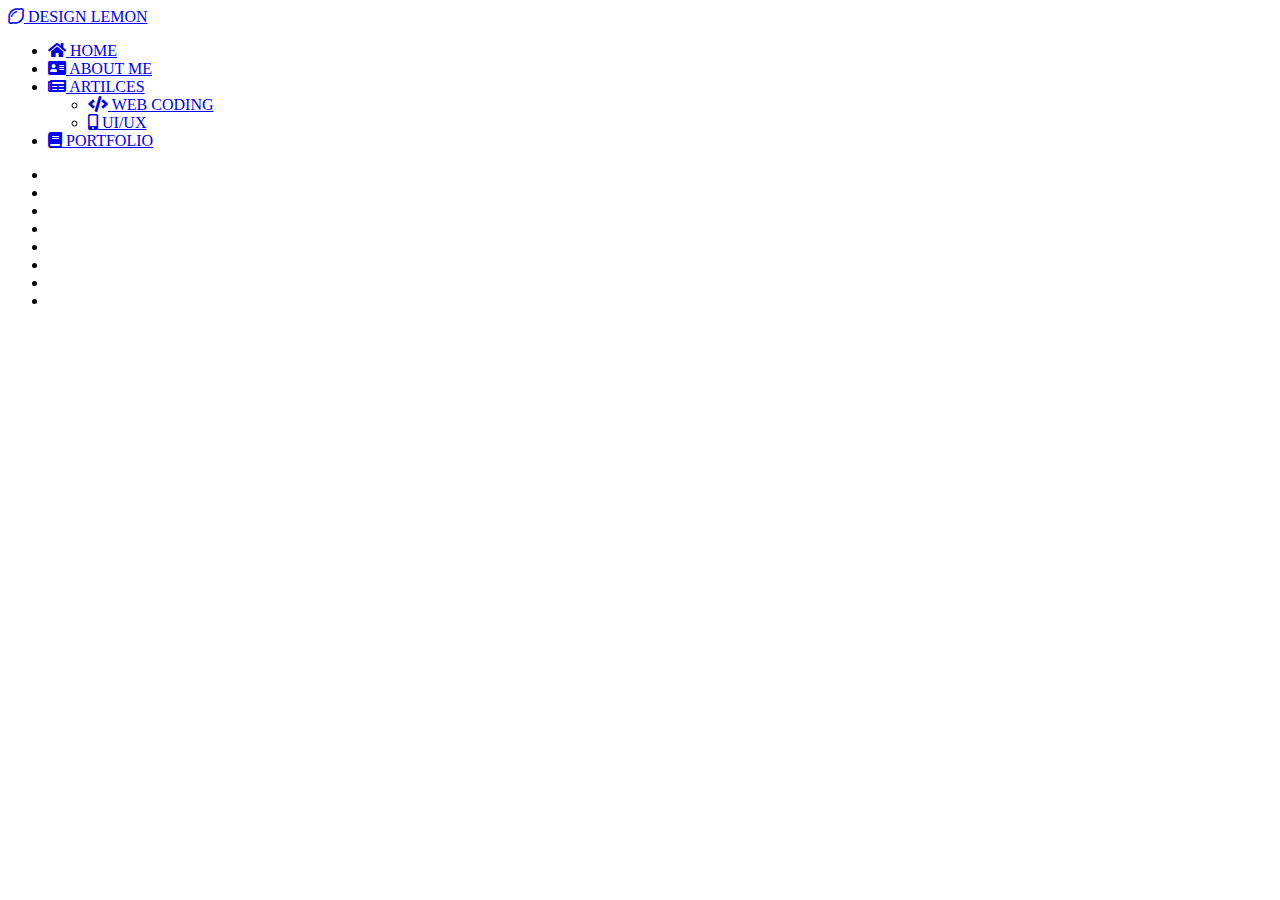
==== docs/index.html @ 8f840a4a "Rename indx.html to index.html" ====
<!DOCTYPE html>
<html lang="en">
<head>
    <link rel="stylesheet" href="https://cdnjs.cloudflare.com/ajax/libs/font-awesome/5.15.3/css/all.min.css">

    <header class="top-bar">
    
      <div class="con inline-grid">
        <!-- 로고 공간 -->
        <div>
          <!-- 로고 -->
          <a href="index.html" class="top-bar__logo block">
            <span>
              <i class="far fa-lemon"></i>
            </span>
            <span>
              DESIGN LEMON
            </span>
          </a>
        </div>
    
        <!-- 빈 공간 -->
        <div></div>
    
        <!-- 메뉴 공간 -->
        <div class="inline-grid text-right">
    
          <!-- 메뉴 -->
          <nav class="top-bar__menu-box-1">
            <ul class="inline-grid">
              <li>
                <a href="index.html">
                  <span><i class="fas fa-home"></i></span>
                  <span>HOME</span>
                </a>
              </li>
              <li>
                <a href="about_me.html">
                  <span><i class="fas fa-address-card"></i></span>
                  <span>ABOUT ME</span>
                </a>
              </li>
              <li>
                <a href="#">
                  <span><i class="fas fa-newspaper"></i></span>
                  <span>ARTILCES</span>
                </a>
                <ul>
                  <li>
                    <a href="#">
                      <span><i class="fas fa-code"></i></span>
                      <span>WEB CODING</span>
                    </a>
                  </li>
                  <li>
                    <a href="#">
                      <span><i class="fas fa-mobile-alt"></i></span>
                      <span>UI/UX</span>
                    </a>
                  </li>
                </ul>
              </li>
              <li>
                <a href="portfolio.html">
                  <span><i class="fas fa-book"></i></span>
                  <span>PORTFOLIO</span>
                </a>
              </li>
            </ul>
          </nav>
        </div>
    
      </div>
    
    </header>
    
    <section class="section section-1">
      <div class="con">
        <div class="work-list-box">
          <ul class="inline-grid">
            <!-- img/bn_1.jpg -->
            <li><img src="https://picsum.photos/id/185/500/500" alt=""></li>
            <li><img src="https://picsum.photos/id/186/500/500" alt=""></li>
            <li><img src="https://picsum.photos/id/187/500/500" alt=""></li>
            <li><img src="https://picsum.photos/id/188/500/500" alt=""></li>
            <li><img src="https://picsum.photos/id/189/500/500" alt=""></li>
            <li><img src="https://picsum.photos/id/190/500/500" alt=""></li>
            <li><img src="https://picsum.photos/id/191/500/500" alt=""></li>
            <li><img src="https://picsum.photos/id/192/500/500" alt=""></li>
          </ul>
        </div>
      </div>
    </section>
    <meta charset="UTF-8">
    <meta name="viewport" content="width=device-width, initial-scale=1.0">
    <meta http-equiv="X-UA-Compatible" content="ie=edge">
    <title>Document</title>
</head>
<body>
    
</body>
</html>
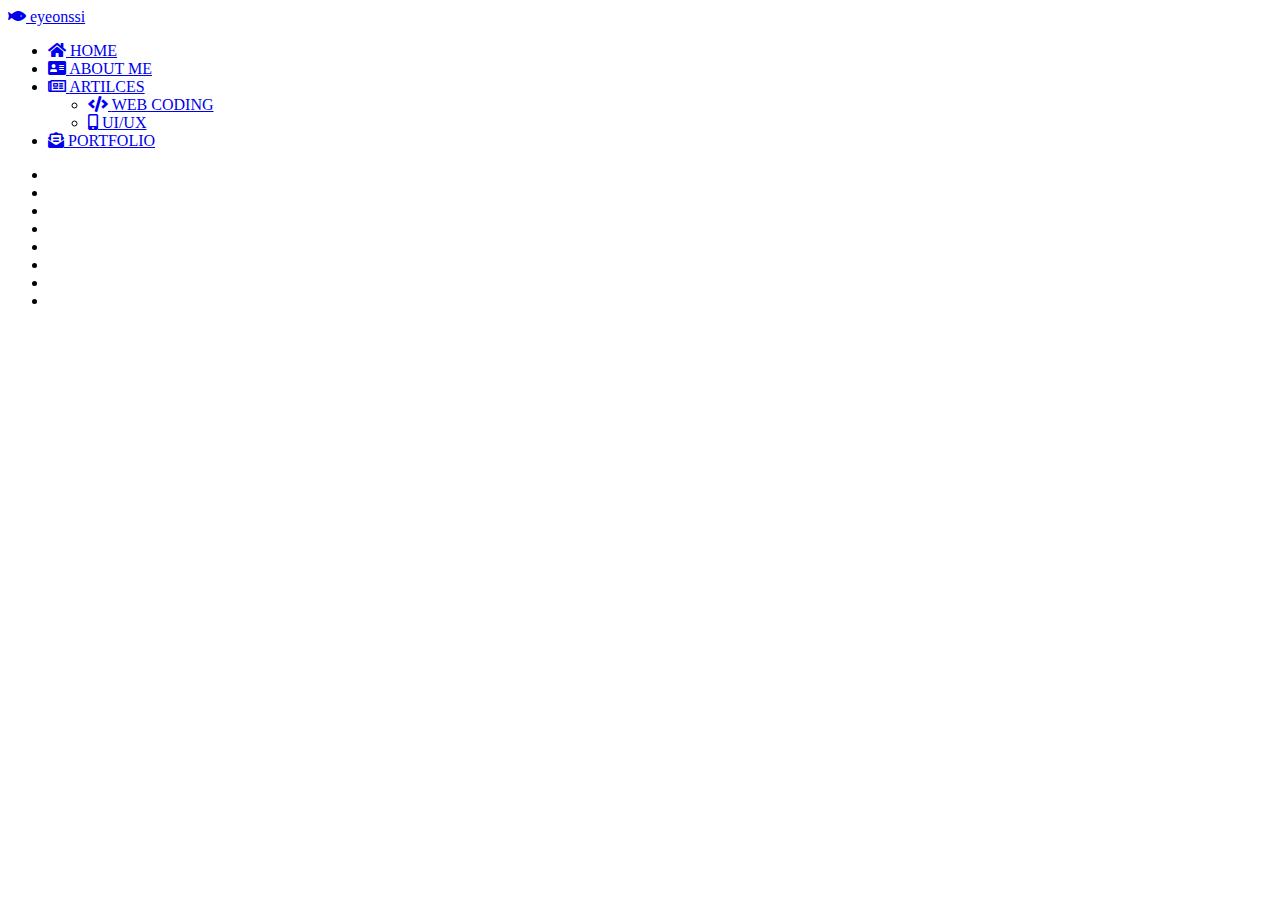
==== commit f55a570a: "Add files via upload" ====
--- a/docs/index.html
+++ b/docs/index.html
@@ -1,102 +1,109 @@
 <!DOCTYPE html>
 <html lang="en">
+
 <head>
-    <link rel="stylesheet" href="https://cdnjs.cloudflare.com/ajax/libs/font-awesome/5.15.3/css/all.min.css">
+  <meta charset="UTF-8">
+  <meta name="viewport" content="width=device-width, initial-scale=1.0">
+  <meta http-equiv="X-UA-Compatible" content="ie=edge">
+  <title>양혜연 디자이너 블로그</title>
+  <!-- 폰트어썸 불러오기 -->
+  <link rel="stylesheet" href="https://cdnjs.cloudflare.com/ajax/libs/font-awesome/5.15.3/css/all.min.css">
 
-    <header class="top-bar">
-    
-      <div class="con inline-grid">
-        <!-- 로고 공간 -->
-        <div>
-          <!-- 로고 -->
-          <a href="index.html" class="top-bar__logo block">
-            <span>
-              <i class="far fa-lemon"></i>
-            </span>
-            <span>
-              DESIGN LEMON
-            </span>
-          </a>
-        </div>
-    
-        <!-- 빈 공간 -->
-        <div></div>
-    
-        <!-- 메뉴 공간 -->
-        <div class="inline-grid text-right">
-    
-          <!-- 메뉴 -->
-          <nav class="top-bar__menu-box-1">
-            <ul class="inline-grid">
-              <li>
-                <a href="index.html">
-                  <span><i class="fas fa-home"></i></span>
-                  <span>HOME</span>
-                </a>
-              </li>
-              <li>
-                <a href="about_me.html">
-                  <span><i class="fas fa-address-card"></i></span>
-                  <span>ABOUT ME</span>
-                </a>
-              </li>
-              <li>
-                <a href="#">
-                  <span><i class="fas fa-newspaper"></i></span>
-                  <span>ARTILCES</span>
-                </a>
-                <ul>
-                  <li>
-                    <a href="#">
-                      <span><i class="fas fa-code"></i></span>
-                      <span>WEB CODING</span>
-                    </a>
-                  </li>
-                  <li>
-                    <a href="#">
-                      <span><i class="fas fa-mobile-alt"></i></span>
-                      <span>UI/UX</span>
-                    </a>
-                  </li>
-                </ul>
-              </li>
-              <li>
-                <a href="portfolio.html">
-                  <span><i class="fas fa-book"></i></span>
-                  <span>PORTFOLIO</span>
-                </a>
-              </li>
-            </ul>
-          </nav>
-        </div>
-    
+  <header class="top-bar">
+  
+    <div class="con inline-grid">
+      <!-- 로고 공간 -->
+      <div>
+        <!-- 로고 -->
+        <a href="index.html" class="top-bar__logo block">
+          <span>
+            <i class="fas fa-fish"></i>
+          </span>
+          <span>
+            eyeonssi
+          </span>
+        </a>
       </div>
-    
-    </header>
-    
-    <section class="section section-1">
-      <div class="con">
-        <div class="work-list-box">
+  
+      <!-- 빈 공간 -->
+      <div></div>
+  
+      <!-- 메뉴 공간 -->
+      <div class="inline-grid text-right">
+  
+        <!-- 메뉴 -->
+        <nav class="top-bar__menu-box-1">
           <ul class="inline-grid">
-            <!-- img/bn_1.jpg -->
-            <li><img src="https://picsum.photos/id/185/500/500" alt=""></li>
-            <li><img src="https://picsum.photos/id/186/500/500" alt=""></li>
-            <li><img src="https://picsum.photos/id/187/500/500" alt=""></li>
-            <li><img src="https://picsum.photos/id/188/500/500" alt=""></li>
-            <li><img src="https://picsum.photos/id/189/500/500" alt=""></li>
-            <li><img src="https://picsum.photos/id/190/500/500" alt=""></li>
-            <li><img src="https://picsum.photos/id/191/500/500" alt=""></li>
-            <li><img src="https://picsum.photos/id/192/500/500" alt=""></li>
+            <li>
+              <a href="index.html">
+                <span><i class="fas fa-home"></i></span>
+                <span>HOME</span>
+              </a>
+            </li>
+            <li>
+              <a href="about_me.html">
+                <span><i class="fas fa-address-card"></i></span>
+                <span>ABOUT ME</span>
+              </a>
+            </li>
+            <li>
+              <a href="#">
+                <span><i class="far fa-newspaper"></i></span>
+                <span>ARTILCES</span>
+              </a>
+              <ul>
+                <li>
+                  <a href="#">
+                    <span><i class="fas fa-code"></i></span>
+                    <span>WEB CODING</span>
+                  </a>
+                </li>
+                <li>
+                  <a href="#">
+                    <span><i class="fas fa-mobile-alt"></i></span>
+                    <span>UI/UX</span>
+                  </a>
+                </li>
+              </ul>
+            </li>
+            <li>
+              <a href="portfolio.html">
+                <span><i class="fas fa-envelope-open-text"></i></span>
+                <span>PORTFOLIO</span>
+              </a>
+            </li>
           </ul>
-        </div>
+        </nav>
       </div>
-    </section>
-    <meta charset="UTF-8">
-    <meta name="viewport" content="width=device-width, initial-scale=1.0">
-    <meta http-equiv="X-UA-Compatible" content="ie=edge">
-    <title>Document</title>
-</head>
-<body>
-    
+    </div>
+  </header>
+  <section class="section section-1">
+    <div class="con">
+      <div class="work-list-box">
+        <ul class="inline-grid">
+          <!-- img/bn_1.jpg -->
+          <li><img src="img/시나모롤.jpg" alt=""></li>
+          <li><img src="img/고양이사진.jpg" alt=""></li>
+          <li><img src="img/사진 2.jpg" alt=""></li>
+          <li><img src="img/사진 ㄷ.jpg" alt=""></li>
+          <li><img src="img/사진.jpg" alt=""></li>
+          <li><img src="img/물고기" alt=""></li>
+          <li><img src="https://picsum.photos/id/191/500/500" alt=""></li>
+          <li><img src="https://picsum.photos/id/192/500/500" alt=""></li>
+        </ul>
+      </div>
+    </div>
+  </section>
+  <meta charset="UTF-8">
+  <meta name="viewport" content="width=device-width, initial-scale=1.0">
+  <meta http-equiv="X-UA-Compatible" content="ie=edge">
+  <title>Document</title>
+  </head>
+
+  <body>
+  </body>
+
+</html>
 </body>
-</html>
+
+</html>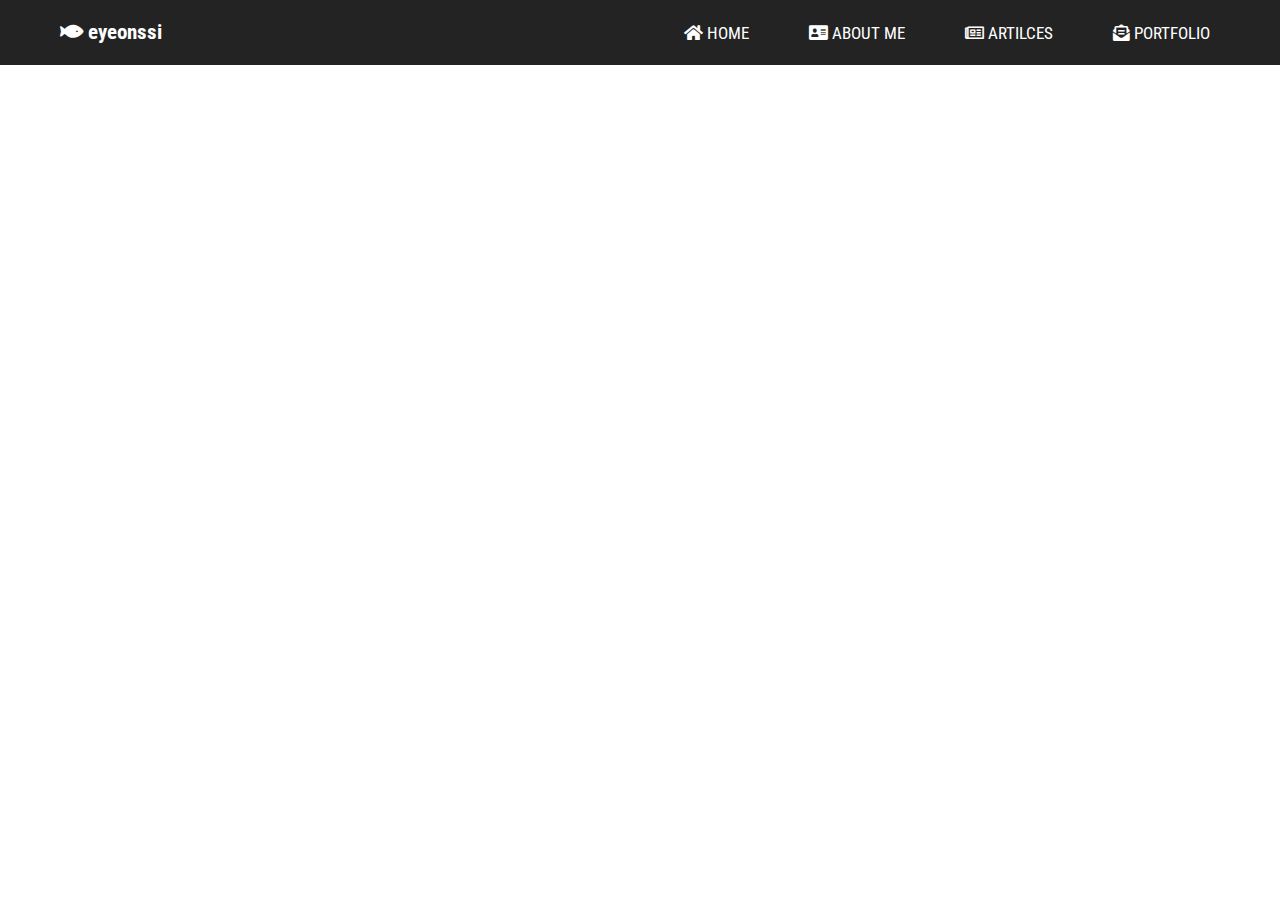
==== commit ea19b0d0: "Add files via upload" ====
--- a/docs/index.html
+++ b/docs/index.html
@@ -8,9 +8,13 @@
   <title>양혜연 디자이너 블로그</title>
   <!-- 폰트어썸 불러오기 -->
   <link rel="stylesheet" href="https://cdnjs.cloudflare.com/ajax/libs/font-awesome/5.15.3/css/all.min.css">
+  <link rel="stylesheet" href="index.css">
+</head>
+
+<body>
 
   <header class="top-bar">
-  
+
     <div class="con inline-grid">
       <!-- 로고 공간 -->
       <div>
@@ -24,13 +28,13 @@
           </span>
         </a>
       </div>
-  
+
       <!-- 빈 공간 -->
       <div></div>
-  
+
       <!-- 메뉴 공간 -->
       <div class="inline-grid text-right">
-  
+
         <!-- 메뉴 -->
         <nav class="top-bar__menu-box-1">
           <ul class="inline-grid">
@@ -75,8 +79,11 @@
           </ul>
         </nav>
       </div>
+  
     </div>
+  
   </header>
+  
   <section class="section section-1">
     <div class="con">
       <div class="work-list-box">
--- a/docs/index.css
+++ b/docs/index.css
@@ -0,0 +1,227 @@
+@import url('https://fonts.googleapis.com/css2?family=Roboto+Condensed:wght@400;700&display=swap');
+
+/* 롯데마트드림 폰트 */
+@font-face {
+  font-family: "LotteMartDream";
+  font-style: normal;
+  font-weight: 400;
+  src: url("//cdn.jsdelivr.net/korean-webfonts/1/corps/lottemart/LotteMartDream/LotteMartDreamMedium.woff2") format("woff2"),
+    url("//cdn.jsdelivr.net/korean-webfonts/1/corps/lottemart/LotteMartDream/LotteMartDreamMedium.woff") format("woff");
+}
+
+@font-face {
+  font-family: "LotteMartDream";
+  font-style: normal;
+  font-weight: 700;
+  src: url("//cdn.jsdelivr.net/korean-webfonts/1/corps/lottemart/LotteMartDream/LotteMartDreamBold.woff2") format("woff2"),
+    url("//cdn.jsdelivr.net/korean-webfonts/1/corps/lottemart/LotteMartDream/LotteMartDreamBold.woff") format("woff");
+}
+
+@font-face {
+  font-family: "LotteMartDream";
+  font-style: normal;
+  font-weight: 300;
+  src: url("//cdn.jsdelivr.net/korean-webfonts/1/corps/lottemart/LotteMartDream/LotteMartDreamLight.woff2") format("woff2"),
+    url("//cdn.jsdelivr.net/korean-webfonts/1/corps/lottemart/LotteMartDream/LotteMartDreamLight.woff") format("woff");
+}
+
+html {
+  font-family: "Roboto Condensed", "LotteMartDream", sans-serif;
+}
+
+/* 노말 */
+body,
+ul,
+li {
+  margin: 0;
+  padding: 0;
+  list-style: none;
+}
+
+a {
+  color: inherit;
+  text-decoration: none;
+}
+
+/* 라이브러리 */
+.inline-grid {
+  font-size: 0;
+}
+
+.inline-grid>* {
+  font-size: 1rem;
+  display: inline-block;
+  box-sizing: border-box;
+  vertical-align: top;
+}
+
+.border-red {
+  border: 10px solid red;
+}
+
+.border-blue {
+  border: 10px solid blue;
+}
+
+.border-gold {
+  border: 10px solid gold;
+}
+
+.text-center {
+  text-align: center;
+}
+
+.text-right {
+  text-align: right;
+}
+
+.block {
+  display: block;
+}
+
+.con {
+  margin-left:auto;
+  margin-right:auto;
+}
+
+/* 커스텀 */
+.con {
+  width:1200px;
+}
+
+/* 탑바 시작 */
+.top-bar {
+  background-color:	#191970;
+  color: yellow;
+}
+
+.top-bar>.con>div:first-child {
+  width: 240px;
+}
+
+.top-bar>.con>div:nth-child(2) {
+  width: calc(100% - 240px - 650px);
+}
+
+.top-bar>.con>div:last-child {
+  width: 650px;
+}
+
+.top-bar__logo {
+  font-weight: bold;
+  font-size: 1.3rem;
+  padding: 20px;
+}
+
+.top-bar__menu-box-1>ul>li {
+  font-size: 1.05rem;
+  position: relative;
+}
+
+/* 모든 메뉴 아이템 텍스트 */
+.top-bar__menu-box-1 ul>li>a {
+  display: block;
+  white-space: nowrap;
+}
+
+/* 1차 메뉴 아이템 텍스트 */
+.top-bar__menu-box-1>ul>li>a {
+  padding: 22.5px 30px;
+}
+
+/* 서브 메뉴 아이템 텍스트 */
+.top-bar__menu-box-1>ul ul>li>a {
+  padding: 22.5px 0;
+  text-align: center;
+}
+
+.top-bar__menu-box-1 ul>li:hover>a {
+  background-color: pink;
+  color: #191970;
+}
+
+.top-bar__menu-box-1>ul>li>ul {
+  display: none;
+  position: absolute;
+  background-color:	#191970;
+  top: 100%;
+  left: 0;
+  width: 100%;
+  box-shadow: 0px 10px 10px rgba(0, 0, 0, 0.5);
+}
+
+.top-bar__menu-box-1>ul>li:hover>ul {
+  display: block;
+}
+/* 탑바 끝 */
+
+/* work-list-box 시작 */
+.work-list-box > ul > li {
+  width:25%;
+  /* 이렇게 해도 이미지 하단에 여백이 제거됩니다. */
+  /* line-height:0; */
+}
+
+.work-list-box > ul > li > img {
+  width:100%;
+  /* 이렇게 하면 이미지가 inline 요소가 아니게 되니, 하단 여백의 근원이었던 line(줄) 자체가 없어집니다. */
+  display: block;
+}
+/* work-list-box 끝 */
+
+.inline-grid>* {
+  font-size: 1rem;
+  display: inline-block;
+  box-sizing: border-box;
+  vertical-align: top;
+}
+
+.border-red {
+  border: 10px solid red;
+}
+
+.border-blue {
+  border: 10px solid blue;
+}
+
+.border-gold {
+  border: 10px solid gold;
+}
+
+.text-center {
+  text-align: center;
+}
+
+.text-right {
+  text-align: right;
+}
+
+.block {
+  display: block;
+}
+
+.con {
+  margin-left:auto;
+  margin-right:auto;
+}
+
+/* 커스텀 */
+.con {
+  width:1200px;
+}
+
+/* 탑바 시작 */
+.top-bar {
+  background-color: #232323;
+  color: white;
+}
+
+.top-bar>.con>div:first-child {
+  width: 240px;
+}
+
+.top-bar>.con>div:nth-child(2) {s
+  /* 이렇게 하면 이미지가 inline 요소가 아니게 되니, 하단 여백의 근원이었던 line(줄) 자체가 없어집니다. */
+  display: block;
+}
+/* work-list-box 끝 */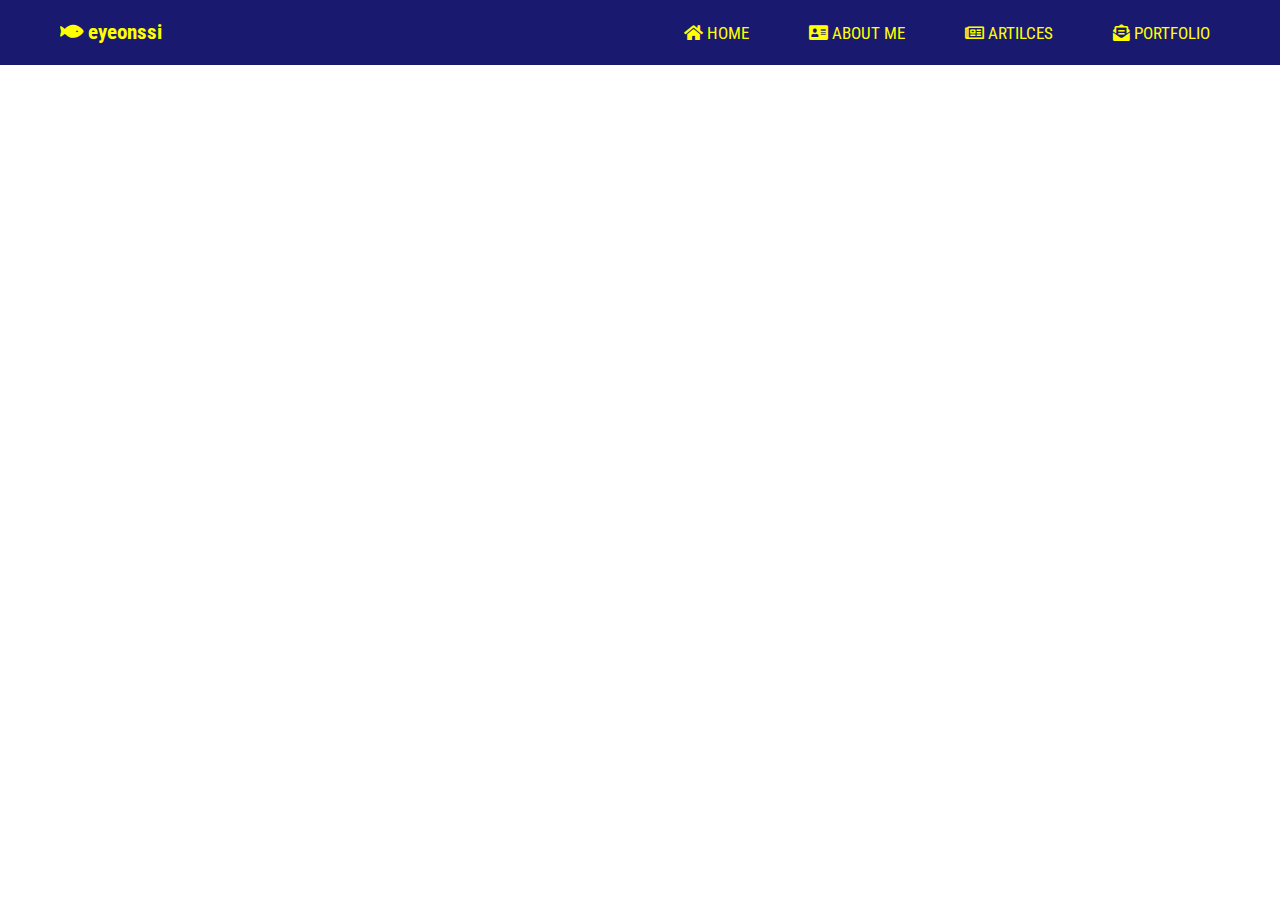
==== commit 2c00a064: "Add files via upload" ====
--- a/docs/index.html
+++ b/docs/index.html
@@ -89,14 +89,14 @@
       <div class="work-list-box">
         <ul class="inline-grid">
           <!-- img/bn_1.jpg -->
-          <li><img src="img/시나모롤.jpg" alt=""></li>
+          <li><img src="img/zjvl.jpg" alt=""></li>
+          <li><img src="img/강아지.jpg" alt=""></li>
           <li><img src="img/고양이사진.jpg" alt=""></li>
+          <li><img src="img/물고기" alt=""></li>
           <li><img src="img/사진 2.jpg" alt=""></li>
           <li><img src="img/사진 ㄷ.jpg" alt=""></li>
           <li><img src="img/사진.jpg" alt=""></li>
-          <li><img src="img/물고기" alt=""></li>
-          <li><img src="https://picsum.photos/id/191/500/500" alt=""></li>
-          <li><img src="https://picsum.photos/id/192/500/500" alt=""></li>
+          <li><img src="img/시나모롤.jpg" alt=""></li>
         </ul>
       </div>
     </div>
--- a/docs/index.css
+++ b/docs/index.css
@@ -212,8 +212,8 @@
 
 /* 탑바 시작 */
 .top-bar {
-  background-color: #232323;
-  color: white;
+  background-color:	#191970;
+  color: yellow;
 }
 
 .top-bar>.con>div:first-child {
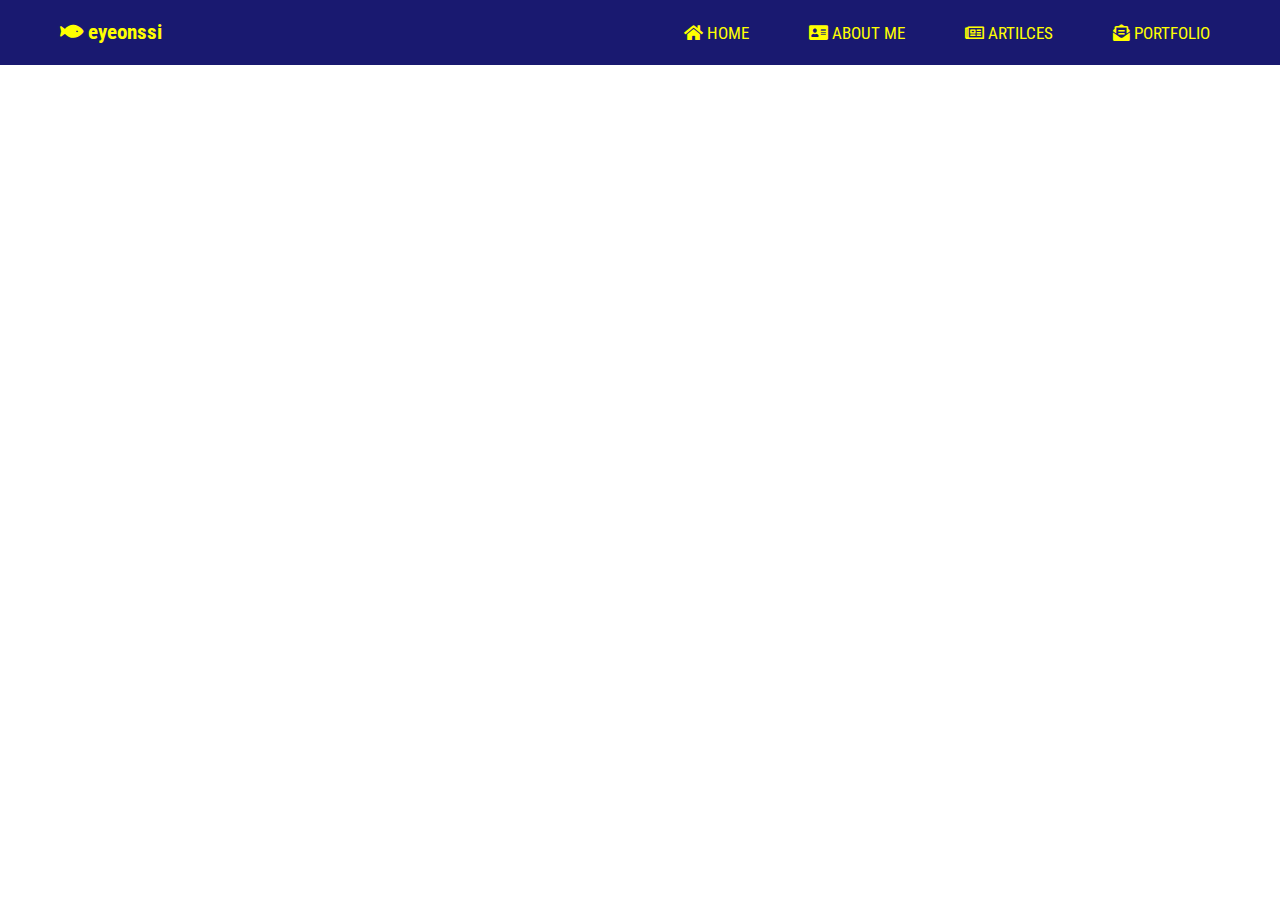
==== commit e9c176ad: "Add files via upload" ====
--- a/docs/index.html
+++ b/docs/index.html
@@ -92,7 +92,7 @@
           <li><img src="img/zjvl.jpg" alt=""></li>
           <li><img src="img/강아지.jpg" alt=""></li>
           <li><img src="img/고양이사진.jpg" alt=""></li>
-          <li><img src="img/물고기" alt=""></li>
+          <li><img src="img/사진 3.jpg" alt=""></li>
           <li><img src="img/사진 2.jpg" alt=""></li>
           <li><img src="img/사진 ㄷ.jpg" alt=""></li>
           <li><img src="img/사진.jpg" alt=""></li>
